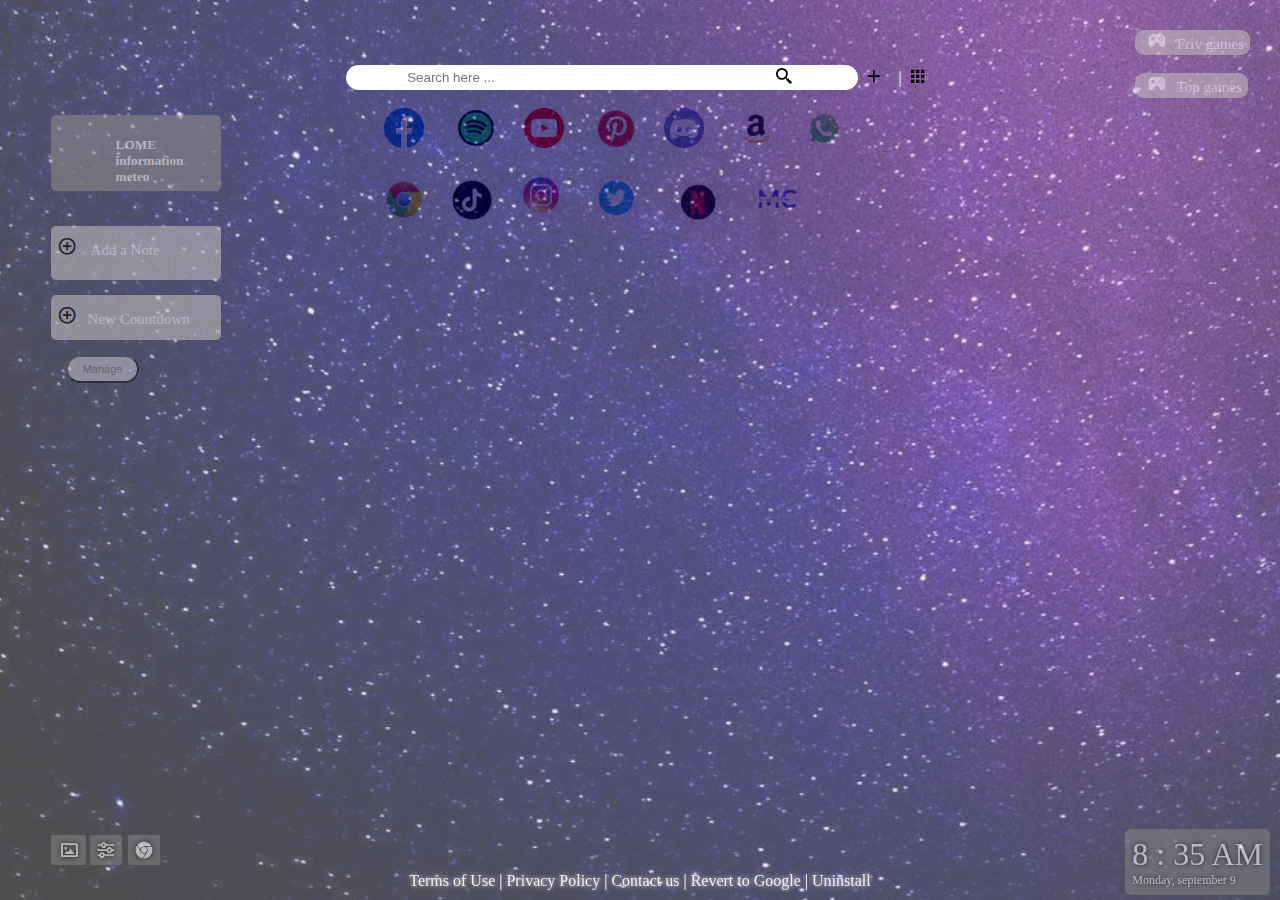
==== Interface/index.html @ 45c132cf "Add files via upload" ====
<!DOCTYPE html>
<html lang="en">
<head>
    <meta charset="UTF-8">
    <meta name="viewport" content="width=device-width, initial-scale=1.0">
    <title>Interface </title>
    <link rel="stylesheet" href="style.css">
    <link href='https://unpkg.com/boxicons@2.1.4/css/boxicons.min.css' rel='stylesheet'>

</head>
<body>
    
    <div class="fene">
        <div class="nt1">
            <div class="ajt">
                <h5> LOME <br>information <br> meteo</h5>
                
            </div>
        </div>
        <div class="nt">
            <div class="ajt">
                 <i class='bx bx-plus-circle'></i>
                <span> Add a Note</span>
            </div>
        </div>
        <div class="cnt">
            <div class="cn">
                     <i class='bx bx-plus-circle'></i>
                <span> New Countdown </span>
            </div>
        </div>           
            <button> Manage</button>
    </div>


    <div class="bg">
        <video id="video" autoplay="autoplay" loop="loop" muted="true"></video>
    </div>
    <div class="h"></div>
    <div class="jeu">
        <div class="frive">
            <span> <i class='bx bxs-joystick'></i>  Friv games</span>
        </div>
        <br>
        <br>
        <div class="game">
            <span> <i class='bx bxs-joystick'></i> Top games</span>
        </div>
    </div>
    <div class="container">
        <div class="content">
            <div class="rech1">
                <div class="rech">
                    <input id="inputrech" type="text" placeholder="Search here ...">
                    <div class="ad">
                         <i class='bx bx-search-alt-2'></i>
                </div>
                </div>
                    <div class="i1">
                        <i class='bx bx-plus'></i>
                    </div>
                    <span> | </span>
                    <div class="i2">
                        <i class='bx bxs-grid'></i>
                     </div>
               </div>
            
        </div>
    </div>
     <div class="icons">
        <img src="./img/facebook_5968764.png" alt="" width="40px" >
         &nbsp; &nbsp;&nbsp; &nbsp;
       <img src="./img/music_16592544.png" alt="" width="40px">&nbsp;&nbsp;&nbsp;&nbsp; &nbsp;
       <img src="./img/social_15707814.png" alt="" width="40px"> &nbsp;&nbsp;&nbsp;&nbsp; &nbsp;
        <img src="./img/Untitled.png" alt="" width="40px">&nbsp;&nbsp;&nbsp;&nbsp; &nbsp;
        <img src="./img/diacord.png" alt="" width="40px"> &nbsp;&nbsp;&nbsp;&nbsp; &nbsp;
        <img src="./img/amazonne.png" alt="" width="40px">&nbsp;&nbsp;&nbsp;&nbsp; &nbsp;
        <img src="./img/wh.png" alt="" width="40px">&nbsp;&nbsp;&nbsp;&nbsp; &nbsp;
        <br> <br>
        <img src="./img/chr.png" alt="" width="40px">&nbsp;&nbsp;&nbsp;&nbsp; &nbsp;
        <img src="./img/ikok.png" alt="" width="40px">&nbsp;&nbsp;&nbsp;&nbsp;&nbsp; 
        <img src="./img/ig.png" alt="" width="50px">&nbsp;&nbsp;&nbsp;&nbsp; &nbsp;
        <img src="./img/tw.png" alt="" width="44px">&nbsp;&nbsp;&nbsp;&nbsp; &nbsp;
        <img src="./img/nt.png" alt="" width="64px">&nbsp;&nbsp;&nbsp;&nbsp; &nbsp;
        <img src="./img/mc.png" alt="" width="40px"> &nbsp;&nbsp;&nbsp;&nbsp; &nbsp;

    </div>

    <div class="date">
        <div class="hr" title="Click to change betwen 24 and 12 hours">
            <div class="heur">8 : 35 AM</div>
            <div class="dt">Monday, september 9</div>
        </div>
    </div>
    <div class="da">
        <div class="da1">
            <i class='bx bx-image'></i>
        </div>
        <div class="da2">
            <i class='bx bx-slider-alt'></i>
        </div>
        <div class="da3">
            <i class='bx bxl-chrome'></i>
        </div>
    </div>
    <!-- a completerrrrrrrrrrrrrrrrrrrrrrrrrrrrrrrrrrrrrrrrrrrrrrrrrrrrrrrrrrrrrrrrrrrrrr-->
    <div class="b">
        <a id="pl" target="_blank">Terms of Use</a>
        <span> | </span>
        <a id="pl" target="_blank">Privacy Policy</a>
        <span> | </span>
        <a id="pl" target="_blank">Contact us</a>
        <span> | </span>
        <a id="pl" target="_blank">Revert to Google</a>
        <span>| </span>
        <a id="pl" target="_blank">Uninstall</a>
    </div>
</body>
</html>
---- Interface/style.css ----
body{
    width: 100% ;
    height: 100%;
    margin: 0;
    box-sizing: border-box;
    /* background-color: #ff7501; */
    /* font-weight: 00; */
}
#video {
    position: fixed;
    top: 50%;
    left: 50%;
    z-index: 1;
   transform: translate(-50%,-50%);
}
img{
   opacity: 1;
}

.bg{
     background-image: url(./66bf2e6a-6b6e-4669-bb9b-cf4e2c6cc841.jpeg); 
    background-color: #d8936b;
    display: block;
    background-position: center;
    background-size: cover;
    position: absolute;
    left: 0;
    width: 100%;
    top: 0;
    height: 100%;
    opacity: 0.7;
    z-index: 0;
    font-weight: 400;
}
.jeu{
    display: block;
    position: absolute;
    top: 30px;
    right: 30px;
    z-index: 1;
    flex-direction: column;
    text-shadow: 0 0 2px rgb(0, 0 , 0);
    box-sizing: border-box;
    
}
.frive span:hover {
    color: red;
}
.game span:hover{
    color: red;
}

.frive , .game{
    padding: 0 6px;
    font-size: 15px;
    display: inline-block;
    box-sizing: border-box;
    cursor: pointer;
    color: rgb(255, 255, 255,.7);
    background-color: rgb(192, 186, 186);
    opacity: 0.6;
    border-radius: 9px;
    height: 25px;
    text-align: center;
}
i{
    padding: 0 6px;
    font-size: 20px;
    display: inline-block;
    box-sizing: border-box;

}
.b{
    position: absolute;
    bottom: 10px;
    left: 0;
    right: 0;
    margin-left: auto;
    margin-right: auto;
    width: 100%;
    text-align: center;
}
a{
    text-decoration: none;
    background-color: transparent;
    cursor: pointer;
    text-shadow: 0 0 5px;
    color: #f0eeee;
}
span {
    color: #fff;
    text-shadow: 0 0 5px #cfc8c8;
    text-align: center;
}
.container{
    padding-top: 60px;
    display: flex;
    align-items: center;
    justify-content: center;
    flex-direction: column;
}
.content{
    display: flex;
    align-items: center;
    justify-content: center;
    flex-direction: column;
    width: 50%;
    z-index: 1;
}
.rech1{
    display: flex;
    width: 100%;
    position: relative;
    justify-content: center;
    align-items: center;
    height: 35px;
}

.rech1 span{
    margin-left: 8px;
    box-shadow: #fff 5px;
}
.rech {
    border-radius: 16px;
    width: 80%;
    height: 72%;
    display: flex;
    align-items: center;
    justify-content: center;
    position: relative;
    background-color: #fff;
}
.rech input{
    width: 70%;
    border: 0;
    outline: none;
    color: #000;
    /* font-size: 15px; */
}
/* 
    display: flex;
    justify-content: center;
    margin: 20px 0;
    background-color: aqua;

} */
 .icons i {
    font-size: 20px;
 }
.icons{
   color: rgb(5, 5, 5);
   margin-left: 30%;
   margin-top: 1%;
} */
.ad{
    margin-left: 250px;
    cursor: pointer;
    border-radius: 20px;
    display: flex;
    justify-content: center;
    align-items: center;
    padding: 8px;
    color: #e9dfdf;
}
/* ------------------------------------------- */
.i1 :hover, .i2:hover {
    background-color: gray;
    border-radius: 12px;
}
.fene{
    position: absolute;
    top: 60px;                   
    width: 23%;
    left: 2%;
    bottom: 65px;
    display: flex;
    flex-direction: column;
    align-items: center;
    z-index: 1;   
}

.nt1{
    display: block;
    background-color: rgb(141, 137, 137);
    opacity: 0.6;  
   width: 170px; 
    border-radius: 5px;
    margin-top: 35px;
    margin-right: 40%;
}

.nt{
    display: block;
    background-color: rgb(192, 186, 186);
    opacity: 0.6;  
   width: 170px; 
    border-radius: 5px;
    margin-top: 35px;
    margin-right: 40%;
}
.cnt{
    margin-right: 40%;
}
h5 , p{
    margin-left: 65px;
    /* margin-top: 12px; */
    color: #f9f4f4;
}
.ajt{
    margin-bottom: 0;
    border-radius: 8px;
    height: 54px;
  
}
.ajt span {
    margin-left: 4px;
    font-size: 15px;
}
.cn{
    /* max-height: 40px; */
    border-radius: 8px;
    background-color: rgb(192, 186, 186);
    opacity: 0.6;  
    width: 170px; 
    height: 45px;
    border-radius: 5px;
    margin-top: 15px;
}
.cn span {
    margin-left: 1px;
    font-size: 15px;
}
.ajt i{
    margin-top: 10px;
}
.cn i {
    margin-top: 10px;
}
button{
    margin-right: 62%;
    color: rgb(135, 132, 132);
    opacity: 0.4;
    border-radius: 15px;
    font-size: 11px;
    padding: 6px 15px;
    cursor: pointer;
    margin-top: 15px;
}
.date{
    position: absolute;
    color: #ffffff;
    right: 10px;
    bottom: 5px;
    z-index: 1;
    display: flex;
    text-shadow: 0 0 5px black;
}
.frive i:hover, .game i:hover , .da i:hover{
    color: red;
}

.da {
    color: #fff;
    text-shadow: 0 0 5px #000;
    text-align: center;
    right: 10px;
}
.da1{
    position: absolute;
    color: #fff;
    bottom: 35px;
    background-color: grey;
    opacity: 0.6;
    border-radius: 2px;
    margin-left: 4%;
    width: 35px;
    height: 30px;

}
.da2{
    position: absolute;
    color: #fff;
    bottom: 35px;
    background-color: grey;
    opacity: 0.6;
    border-radius: 2px;
    margin-left: 7%;
    height: 30px;


}
.da3{
    position: absolute;
    color: #fff;
    bottom: 35px;
    background-color: grey;
    opacity: 0.6;
    border-radius: 2px;
    margin-left: 10%;
    height: 30px;
}
.da i {
    margin-top:5px;
}
.hr{
    padding: 7px;
    border-radius: 6px;
    cursor: pointer;
    background-color: grey;
    opacity: 0.6;
}
.heur{
    font-size: 32px;
}
.dt{
    font-size: 12px;
}
 .ad i:hover,.i1:hover, .i2:hover, .ajt i:hover, .cn i:hover{
    color: grey;
 }
 .fene {
    width: 300px;
    height: 400px;
    overflow-y: scroll;
    background-color: transparent;
    padding: 20px;
    border-radius: 10px;
 }
 .fene::-webkit-scrollbar {
    width: 12px;
    
}

.fene::-webkit-scrollbar-track {
    /* background: #ffffff; */
    border-radius: 10px;
    margin-left: 15%;
}

.fene::-webkit-scrollbar-thumb {
     border-radius: 10px;
    box-shadow: inset 0 0 6px rgba(0, 0, 0, 0.3);
}

/* .fene::-webkit-scrollbar-thumb:hover {
    background: #ccc;
} */
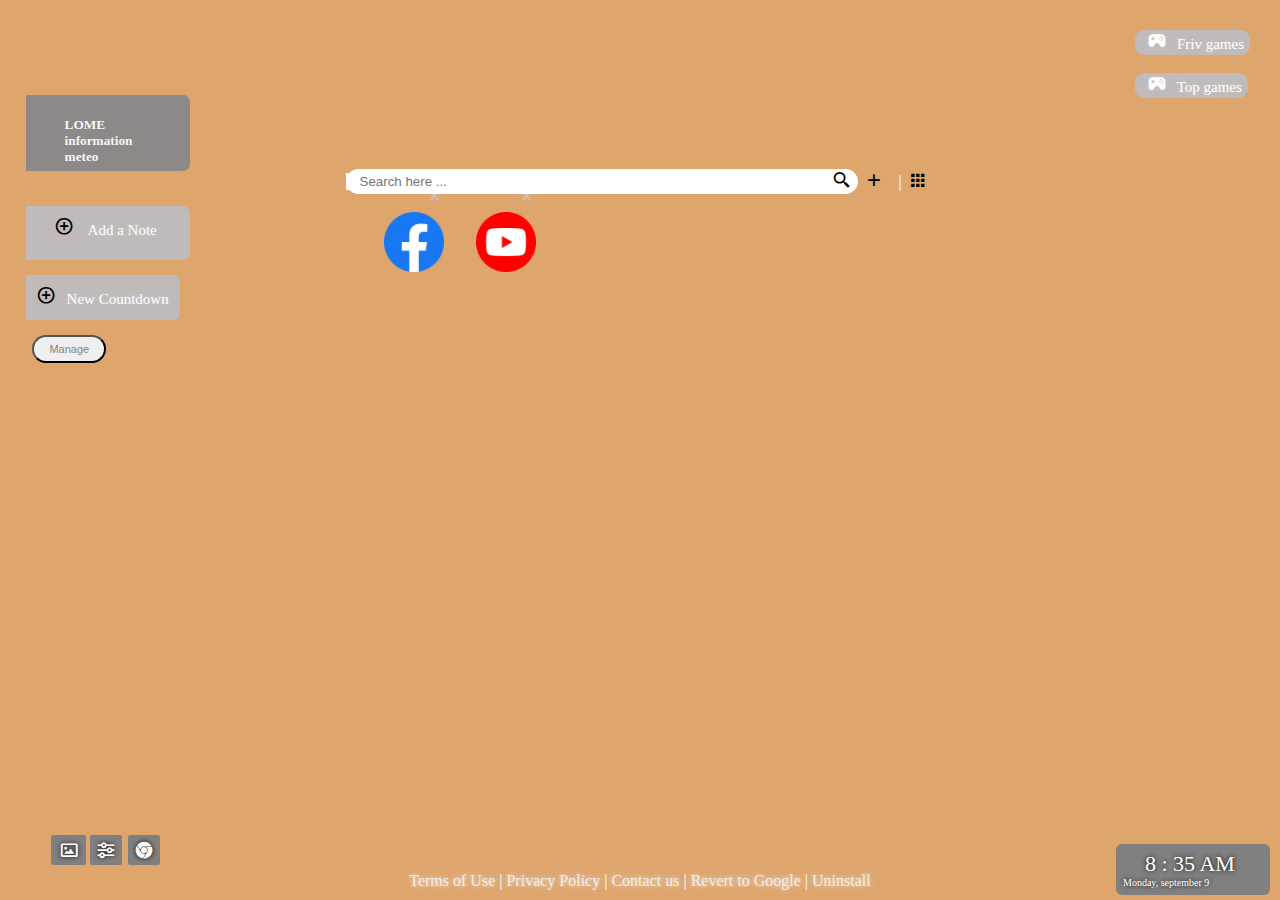
==== commit b9e40773: "Add files via upload" ====
--- a/Interface/index.html
+++ b/Interface/index.html
@@ -9,22 +9,24 @@
 
 </head>
 <body>
-    
+    <div class="masque">
+    <video src=""></video>
     <div class="fene">
         <div class="nt1">
             <div class="ajt">
                 <h5> LOME <br>information <br> meteo</h5>
-                
             </div>
         </div>
         <div class="nt">
             <div class="ajt">
+                &nbsp; &nbsp;&nbsp;&nbsp; &nbsp; &nbsp;&nbsp;&nbsp;
                  <i class='bx bx-plus-circle'></i>
                 <span> Add a Note</span>
             </div>
         </div>
         <div class="cnt">
             <div class="cn">
+                &nbsp; &nbsp;&nbsp;
                      <i class='bx bx-plus-circle'></i>
                 <span> New Countdown </span>
             </div>
@@ -32,10 +34,6 @@
             <button> Manage</button>
     </div>
 
-
-    <div class="bg">
-        <video id="video" autoplay="autoplay" loop="loop" muted="true"></video>
-    </div>
     <div class="h"></div>
     <div class="jeu">
         <div class="frive">
@@ -51,7 +49,7 @@
         <div class="content">
             <div class="rech1">
                 <div class="rech">
-                    <input id="inputrech" type="text" placeholder="Search here ...">
+                    <input id="inputrech" type="text" placeholder="   Search here ...">
                     <div class="ad">
                          <i class='bx bx-search-alt-2'></i>
                 </div>
@@ -68,11 +66,11 @@
         </div>
     </div>
      <div class="icons">
-        <img src="./img/facebook_5968764.png" alt="" width="40px" >
+        <span class="x"> &nbsp; &nbsp;&nbsp;&nbsp;&nbsp;&nbsp;&nbsp;  &times;</span><img src="./img/facebook_5968764.png" alt="" width="60px" >
          &nbsp; &nbsp;&nbsp; &nbsp;
-       <img src="./img/music_16592544.png" alt="" width="40px">&nbsp;&nbsp;&nbsp;&nbsp; &nbsp;
-       <img src="./img/social_15707814.png" alt="" width="40px"> &nbsp;&nbsp;&nbsp;&nbsp; &nbsp;
-        <img src="./img/Untitled.png" alt="" width="40px">&nbsp;&nbsp;&nbsp;&nbsp; &nbsp;
+       <!-- <img src="./img/music_16592544.png" alt="" width="40px">&nbsp;&nbsp;&nbsp;&nbsp; &nbsp; -->
+       <span class="x">&nbsp; &nbsp;&nbsp;&nbsp;&nbsp;&nbsp;&nbsp; &times;</span><img src="./img/social_15707814.png" alt="" width="60px"> &nbsp;&nbsp;&nbsp;&nbsp; &nbsp;
+        <!-- <img src="./img/Untitled.png" alt="" width="40px">&nbsp;&nbsp;&nbsp;&nbsp; &nbsp;
         <img src="./img/diacord.png" alt="" width="40px"> &nbsp;&nbsp;&nbsp;&nbsp; &nbsp;
         <img src="./img/amazonne.png" alt="" width="40px">&nbsp;&nbsp;&nbsp;&nbsp; &nbsp;
         <img src="./img/wh.png" alt="" width="40px">&nbsp;&nbsp;&nbsp;&nbsp; &nbsp;
@@ -82,16 +80,17 @@
         <img src="./img/ig.png" alt="" width="50px">&nbsp;&nbsp;&nbsp;&nbsp; &nbsp;
         <img src="./img/tw.png" alt="" width="44px">&nbsp;&nbsp;&nbsp;&nbsp; &nbsp;
         <img src="./img/nt.png" alt="" width="64px">&nbsp;&nbsp;&nbsp;&nbsp; &nbsp;
-        <img src="./img/mc.png" alt="" width="40px"> &nbsp;&nbsp;&nbsp;&nbsp; &nbsp;
+        <img src="./img/mc.png" alt="" width="40px"> &nbsp;&nbsp;&nbsp;&nbsp; &nbsp; -->
 
     </div>
-
+  </div>
     <div class="date">
         <div class="hr" title="Click to change betwen 24 and 12 hours">
-            <div class="heur">8 : 35 AM</div>
+            <div class="heur">&nbsp; &nbsp; 8 : 35 AM</div>
             <div class="dt">Monday, september 9</div>
         </div>
     </div>
+    <div class="masque">
     <div class="da">
         <div class="da1">
             <i class='bx bx-image'></i>
@@ -103,7 +102,6 @@
             <i class='bx bxl-chrome'></i>
         </div>
     </div>
-    <!-- a completerrrrrrrrrrrrrrrrrrrrrrrrrrrrrrrrrrrrrrrrrrrrrrrrrrrrrrrrrrrrrrrrrrrrrr-->
     <div class="b">
         <a id="pl" target="_blank">Terms of Use</a>
         <span> | </span>
@@ -115,5 +113,6 @@
         <span>| </span>
         <a id="pl" target="_blank">Uninstall</a>
     </div>
+</div>
 </body>
 </html>--- a/Interface/style.css
+++ b/Interface/style.css
@@ -3,23 +3,7 @@
     height: 100%;
     margin: 0;
     box-sizing: border-box;
-    /* background-color: #ff7501; */
-    /* font-weight: 00; */
-}
-#video {
-    position: fixed;
-    top: 50%;
-    left: 50%;
-    z-index: 1;
-   transform: translate(-50%,-50%);
-}
-img{
-   opacity: 1;
-}
-
-.bg{
-     background-image: url(./66bf2e6a-6b6e-4669-bb9b-cf4e2c6cc841.jpeg); 
-    background-color: #d8936b;
+   background-color: #dea56d; 
     display: block;
     background-position: center;
     background-size: cover;
@@ -28,7 +12,6 @@
     width: 100%;
     top: 0;
     height: 100%;
-    opacity: 0.7;
     z-index: 0;
     font-weight: 400;
 }
@@ -58,7 +41,6 @@
     cursor: pointer;
     color: rgb(255, 255, 255,.7);
     background-color: rgb(192, 186, 186);
-    opacity: 0.6;
     border-radius: 9px;
     height: 25px;
     text-align: center;
@@ -93,11 +75,12 @@
     text-align: center;
 }
 .container{
-    padding-top: 60px;
+    padding-top: 0px;
     display: flex;
     align-items: center;
     justify-content: center;
     flex-direction: column;
+    margin-top: 10px;
 }
 .content{
     display: flex;
@@ -131,7 +114,7 @@
     background-color: #fff;
 }
 .rech input{
-    width: 70%;
+    width: 95%;
     border: 0;
     outline: none;
     color: #000;
@@ -144,9 +127,7 @@
     background-color: aqua;
 
 } */
- .icons i {
-    font-size: 20px;
- }
+
 .icons{
    color: rgb(5, 5, 5);
    margin-left: 30%;
@@ -164,7 +145,7 @@
 }
 /* ------------------------------------------- */
 .i1 :hover, .i2:hover {
-    background-color: gray;
+    background-color:  rgb(184, 184, 184);
     border-radius: 12px;
 }
 .fene{
@@ -182,19 +163,17 @@
 .nt1{
     display: block;
     background-color: rgb(141, 137, 137);
-    opacity: 0.6;  
-   width: 170px; 
-    border-radius: 5px;
+   width: 190px; 
+    border-radius: 7px;
     margin-top: 35px;
     margin-right: 40%;
 }
 
 .nt{
     display: block;
-    background-color: rgb(192, 186, 186);
-    opacity: 0.6;  
-   width: 170px; 
-    border-radius: 5px;
+    background-color: rgb(192, 186, 186); 
+   width: 190px; 
+    border-radius: 7px;
     margin-top: 35px;
     margin-right: 40%;
 }
@@ -220,10 +199,9 @@
     /* max-height: 40px; */
     border-radius: 8px;
     background-color: rgb(192, 186, 186);
-    opacity: 0.6;  
     width: 170px; 
     height: 45px;
-    border-radius: 5px;
+    border-radius: 7px;
     margin-top: 15px;
 }
 .cn span {
@@ -239,13 +217,80 @@
 button{
     margin-right: 62%;
     color: rgb(135, 132, 132);
-    opacity: 0.4;
     border-radius: 15px;
     font-size: 11px;
     padding: 6px 15px;
     cursor: pointer;
     margin-top: 15px;
 }
+
+.frive i:hover, .game i:hover , .da i:hover{
+    color: red;
+}
+
+.da {
+    color: #fff;
+    text-shadow: 0 0 5px #000;
+    text-align: center;
+    right: 10px;
+}
+.da1{
+    position: absolute;
+    color: #fff;
+    bottom: 35px;
+    background-color: grey;
+    border-radius: 2px;
+    margin-left: 4%;
+    width: 35px;
+    height: 30px;
+
+}
+.da2{
+    position: absolute;
+    color: #fff;
+    bottom: 35px;
+    background-color: grey;
+    border-radius: 2px;
+    margin-left: 7%;
+    height: 30px;
+
+
+}
+.da3{
+    position: absolute;
+    color: #fff;
+    bottom: 35px;
+    background-color: grey;
+    border-radius: 2px;
+    margin-left: 10%;
+    height: 30px;
+}
+.da i {
+    margin-top:5px;
+}
+
+
+ .ad i:hover,.i1:hover, .i2:hover, .ajt i:hover, .cn i:hover{
+    color: grey;
+ }
+ .fene {
+    width: 230px;
+    height: 90%;
+   overflow-y: scroll;
+   overflow-x: hidden;
+ }
+ .fene::-webkit-scrollbar {
+    width: 120px;
+    
+}
+.x{
+    position: absolute;
+    top: 185px;
+    font-size: 20px;
+    color: #cfc8c8;
+    cursor: pointer;
+}
+
 .date{
     position: absolute;
     color: #ffffff;
@@ -255,93 +300,24 @@
     display: flex;
     text-shadow: 0 0 5px black;
 }
-.frive i:hover, .game i:hover , .da i:hover{
-    color: red;
-}
-
-.da {
-    color: #fff;
-    text-shadow: 0 0 5px #000;
-    text-align: center;
-    right: 10px;
-}
-.da1{
-    position: absolute;
-    color: #fff;
-    bottom: 35px;
-    background-color: grey;
-    opacity: 0.6;
-    border-radius: 2px;
-    margin-left: 4%;
-    width: 35px;
-    height: 30px;
-
-}
-.da2{
-    position: absolute;
-    color: #fff;
-    bottom: 35px;
-    background-color: grey;
-    opacity: 0.6;
-    border-radius: 2px;
-    margin-left: 7%;
-    height: 30px;
-
-
-}
-.da3{
-    position: absolute;
-    color: #fff;
-    bottom: 35px;
-    background-color: grey;
-    opacity: 0.6;
-    border-radius: 2px;
-    margin-left: 10%;
-    height: 30px;
-}
-.da i {
-    margin-top:5px;
-}
 .hr{
     padding: 7px;
     border-radius: 6px;
     cursor: pointer;
     background-color: grey;
-    opacity: 0.6;
+    width: 140px;
+  
 }
 .heur{
-    font-size: 32px;
+    font-size: 22px;
 }
 .dt{
-    font-size: 12px;
-}
- .ad i:hover,.i1:hover, .i2:hover, .ajt i:hover, .cn i:hover{
-    color: grey;
- }
- .fene {
-    width: 300px;
-    height: 400px;
-    overflow-y: scroll;
-    background-color: transparent;
-    padding: 20px;
-    border-radius: 10px;
- }
- .fene::-webkit-scrollbar {
-    width: 12px;
-    
-}
-
-.fene::-webkit-scrollbar-track {
-    /* background: #ffffff; */
-    border-radius: 10px;
-    margin-left: 15%;
-}
-
-.fene::-webkit-scrollbar-thumb {
-     border-radius: 10px;
-    box-shadow: inset 0 0 6px rgba(0, 0, 0, 0.3);
-}
-
-/* .fene::-webkit-scrollbar-thumb:hover {
-    background: #ccc;
-} */
+    font-size: 10px;
+}
+.masque{
+    opacity: 0;
+    transition: opacity 1s ease;
+}
+body:hover .masque{
+    opacity: 1;
+}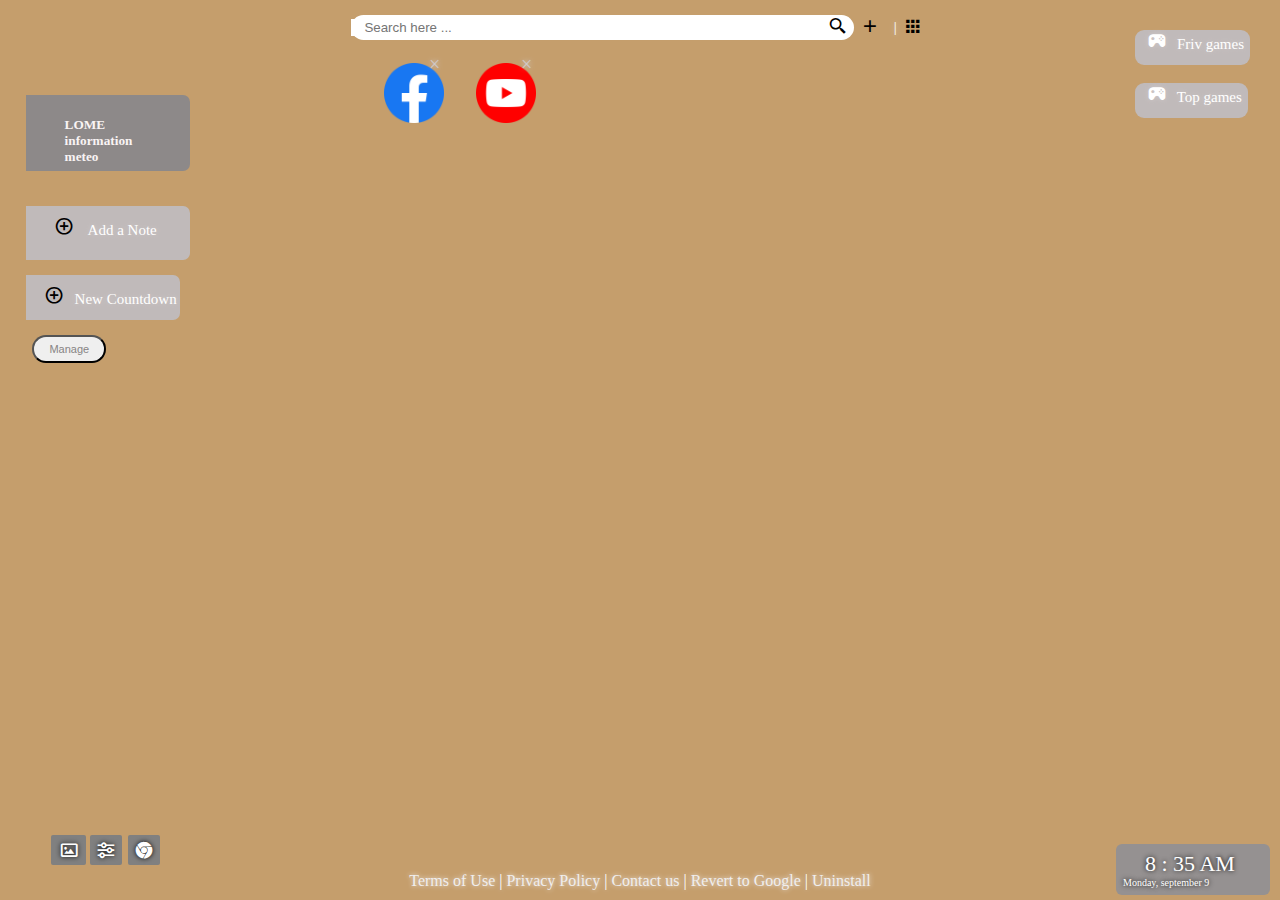
==== commit c8c532c7: "Add files via upload" ====
--- a/Interface/index.html
+++ b/Interface/index.html
@@ -9,8 +9,11 @@
 
 </head>
 <body>
+    <!-- <div class="video-background">
+        <video autoplay muted loop id="background-video">
+            <source src="/video.mp4" type="video/mp4"> </video>
+    </div>   -->
     <div class="masque">
-    <video src=""></video>
     <div class="fene">
         <div class="nt1">
             <div class="ajt">
@@ -26,7 +29,7 @@
         </div>
         <div class="cnt">
             <div class="cn">
-                &nbsp; &nbsp;&nbsp;
+                &nbsp; &nbsp;&nbsp;&nbsp;&nbsp;
                      <i class='bx bx-plus-circle'></i>
                 <span> New Countdown </span>
             </div>
@@ -66,6 +69,7 @@
         </div>
     </div>
      <div class="icons">
+        <br> 
         <span class="x"> &nbsp; &nbsp;&nbsp;&nbsp;&nbsp;&nbsp;&nbsp;  &times;</span><img src="./img/facebook_5968764.png" alt="" width="60px" >
          &nbsp; &nbsp;&nbsp; &nbsp;
        <!-- <img src="./img/music_16592544.png" alt="" width="40px">&nbsp;&nbsp;&nbsp;&nbsp; &nbsp; -->
@@ -84,6 +88,7 @@
 
     </div>
   </div>
+  
     <div class="date">
         <div class="hr" title="Click to change betwen 24 and 12 hours">
             <div class="heur">&nbsp; &nbsp; 8 : 35 AM</div>
--- a/Interface/style.css
+++ b/Interface/style.css
@@ -3,8 +3,9 @@
     height: 100%;
     margin: 0;
     box-sizing: border-box;
-   background-color: #dea56d; 
     display: block;
+    background: url(/video.mp4);
+    background-color: rgb(197, 158, 108);
     background-position: center;
     background-size: cover;
     position: absolute;
@@ -15,6 +16,13 @@
     z-index: 0;
     font-weight: 400;
 }
+
+ /* .video-background {
+    position: relative;
+    height: 100%;
+    width: 100%;
+ }
+  */
 .jeu{
     display: block;
     position: absolute;
@@ -42,7 +50,7 @@
     color: rgb(255, 255, 255,.7);
     background-color: rgb(192, 186, 186);
     border-radius: 9px;
-    height: 25px;
+    height: 35px;
     text-align: center;
 }
 i{
@@ -89,6 +97,10 @@
     flex-direction: column;
     width: 50%;
     z-index: 1;
+    padding: 0 6px;
+    font-size: 15px;
+    display: inline-block;
+    box-sizing: border-box;
 }
 .rech1{
     display: flex;
@@ -97,6 +109,7 @@
     justify-content: center;
     align-items: center;
     height: 35px;
+    box-shadow: #000 12px ;
 }
 
 .rech1 span{
@@ -120,18 +133,15 @@
     color: #000;
     /* font-size: 15px; */
 }
-/* 
-    display: flex;
-    justify-content: center;
-    margin: 20px 0;
-    background-color: aqua;
-
+/* .icons :hover{
+   background-color:  ;
 } */
 
 .icons{
    color: rgb(5, 5, 5);
    margin-left: 30%;
-   margin-top: 1%;
+
+   /* margin-top: 1%; */
 } */
 .ad{
     margin-left: 250px;
@@ -285,7 +295,7 @@
 }
 .x{
     position: absolute;
-    top: 185px;
+    top: 53px;
     font-size: 20px;
     color: #cfc8c8;
     cursor: pointer;
@@ -304,7 +314,7 @@
     padding: 7px;
     border-radius: 6px;
     cursor: pointer;
-    background-color: grey;
+    background-color:  rgb(149, 145, 145) ;
     width: 140px;
   
 }
@@ -320,4 +330,168 @@
 }
 body:hover .masque{
     opacity: 1;
+}
+/* .bas{
+    position: fixed;
+} */
+
+@media (max-width: 768px) {
+    .da {
+        color: #fff;
+        text-shadow: 0 0 5px #000;
+        text-align: center;
+        align-items: center;
+        right: 5px;
+        width: 220px;
+        justify-content: space-between;
+        margin-bottom: 12px;
+    }
+    .da1{
+        position: absolute;
+        color: #fff;
+        bottom: 25px;
+        background-color: grey;
+        border-radius: 2px;
+        margin-left: 4%;
+        width: 25px;
+        height: 20px;
+    
+    }
+    .da2{
+        position: absolute;
+        color: #fff;
+        bottom: 25px;
+        background-color: grey;
+        border-radius: 2px;
+        margin-left: 9%;
+        height: 15px;
+    
+    
+    }
+    .da3{
+        position: absolute;
+        color: #fff;
+        bottom: 25px;
+        background-color: grey;
+        border-radius: 2px;
+        margin-left: 12%;
+        height: 30px;
+    }
+    .da i {
+        margin-top:5px;
+    }
+    .da i:hover{
+        color: red;
+    }
+    .icons{
+        color: rgb(5, 5, 5);
+        margin-left: 34%;
+     }
+    .icons .img{
+        width: 45px;
+    }
+     .x{
+        position: absolute;
+        top: 50px;
+        font-size: 20px;
+        color: #cfc8c8;
+        cursor: pointer;
+    }
+    .date{
+        position: absolute;
+        color: #ffffff;
+        right: 10px;
+        bottom: 5px;
+        z-index: 1;
+        display: flex;
+        text-shadow: 0 0 5px black;
+    }
+    .hr{
+        padding: 7px;
+        border-radius: 6px;
+        cursor: pointer;
+        background-color:  rgb(149, 145, 145) ;
+        width: 120px;
+      
+    }
+    .heur{
+        font-size: 18px;
+    }
+    .b{
+        position: absolute;
+        bottom: 8px;
+        left: 0;
+        right: 0;
+        margin-left: 15px;
+        margin-right: 30px;
+        width: 65%;
+        font-size: 12px ;
+        text-align: center;
+    }
+    .ad i:hover,.i1:hover, .i2:hover, .ajt i:hover, .cn i:hover{
+        color: grey;
+     }
+     .fene {
+        width: 170px;
+        height: 80%;
+       overflow-y: scroll;
+       overflow-x: hidden;
+     }
+     .fene::-webkit-scrollbar {
+        width: 120px;
+    }
+    .nt1{
+        display: block;
+        background-color: rgb(141, 137, 137);
+        width: 110px; 
+        border-radius: 7px;
+        margin-top: 25px;
+        margin-right: 35%;
+    }
+    
+    .nt .cnt{
+        display: block;
+        background-color: rgb(192, 186, 186); 
+        width: 120px; 
+        border-radius: 7px;
+        margin-top: 25px;
+        font-size: 10px ;
+    }
+    h5 , p{
+        margin-left: 35px;
+        font-size: 10px;
+        color: #f9f4f4;
+    }
+    .rech1{
+        display: flex;
+        width: 99%;
+        position: relative;
+        justify-content: center;
+        align-items: center;
+        height: 35px;
+        margin-left: 22px;
+        box-shadow: #000 12px ;
+    }
+    
+    .rech1 span{
+        margin-left: 22px;
+        box-shadow: #fff 5px;
+    }
+    .rech {
+        border-radius: 16px;
+        width: 70%;
+        height: 72%;
+        display: flex;
+        align-items: center;
+        justify-content: center;
+        position: relative;
+        background-color: #fff;
+    }
+    .rech input{
+        width: 73%;
+        border: 0;
+        outline: none;
+        color: #000;
+        /* font-size: 15px; */
+    }
 }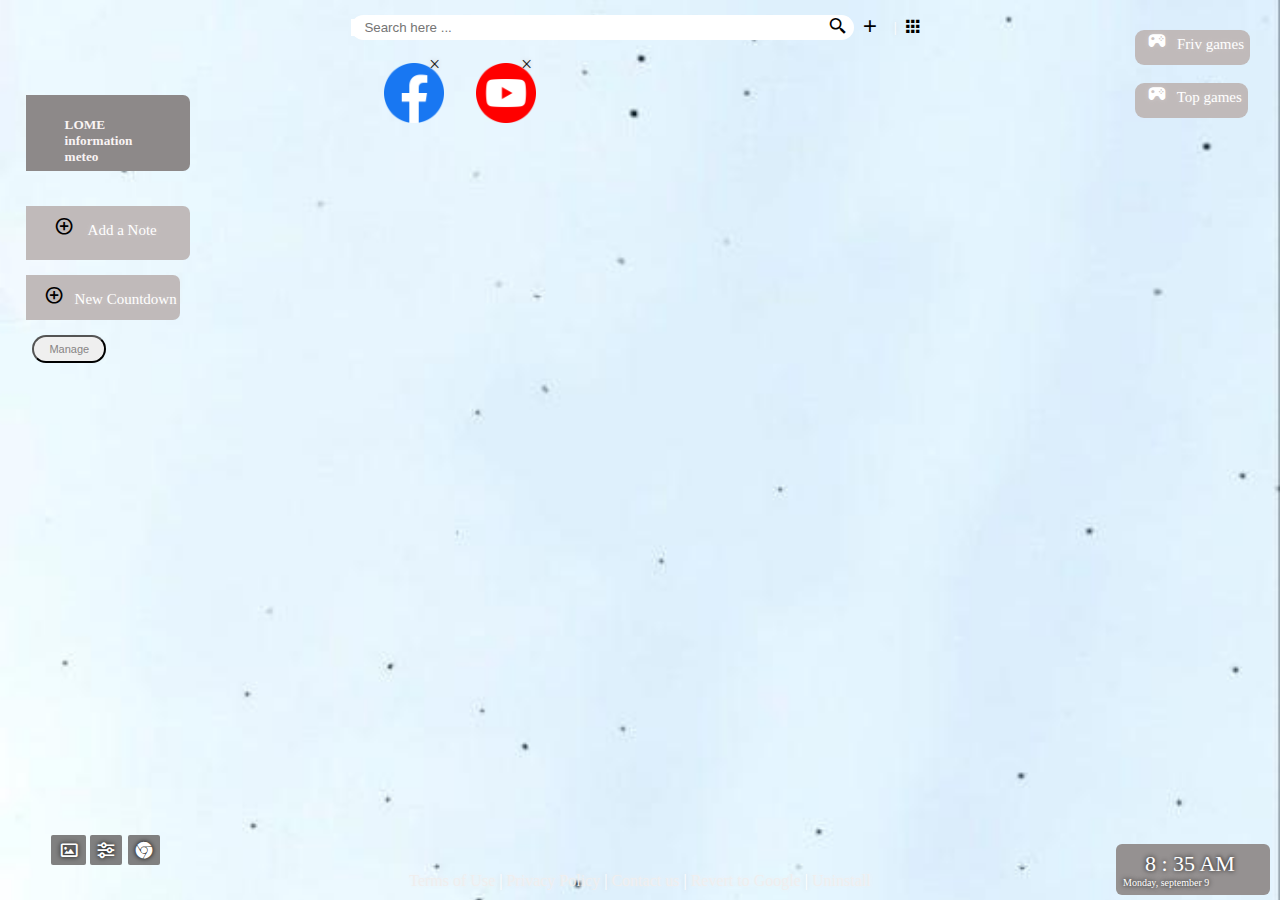
==== commit bea88cd9: "Add files via upload" ====
--- a/Interface/index.html
+++ b/Interface/index.html
@@ -10,9 +10,9 @@
 </head>
 <body>
     <!-- <div class="video-background">
-        <video autoplay muted loop id="background-video">
-            <source src="/video.mp4" type="video/mp4"> </video>
-    </div>   -->
+        <video autoplay muted loop id="background-video" width="100%" height="100%">
+            <source src="video.mp4" type="video/mp4"> </video>
+    </div>    -->
     <div class="masque">
     <div class="fene">
         <div class="nt1">
--- a/Interface/style.css
+++ b/Interface/style.css
@@ -1,28 +1,29 @@
 body{
-    width: 100% ;
-    height: 100%;
     margin: 0;
     box-sizing: border-box;
     display: block;
-    background: url(/video.mp4);
-    background-color: rgb(197, 158, 108);
     background-position: center;
+    background-repeat: no-repeat;
+    background: url(./img.jpg);
     background-size: cover;
     position: absolute;
     left: 0;
     width: 100%;
     top: 0;
     height: 100%;
-    z-index: 0;
     font-weight: 400;
-}
-
- /* .video-background {
+    overflow: hidden;
+}
+
+  /* .video-background {
+    background-repeat: no-repeat;
+    background-size: cover;
     position: relative;
     height: 100%;
     width: 100%;
+    z-index: -1;
  }
-  */
+   */
 .jeu{
     display: block;
     position: absolute;
@@ -125,6 +126,7 @@
     justify-content: center;
     position: relative;
     background-color: #fff;
+    box-shadow: #000 12px ;
 }
 .rech input{
     width: 95%;
@@ -140,6 +142,7 @@
 .icons{
    color: rgb(5, 5, 5);
    margin-left: 30%;
+   z-index: 1;
 
    /* margin-top: 1%; */
 } */
@@ -297,8 +300,9 @@
     position: absolute;
     top: 53px;
     font-size: 20px;
-    color: #cfc8c8;
+    color: #211e1e;
     cursor: pointer;
+    z-index: 1;
 }
 
 .date{
@@ -386,16 +390,19 @@
     .icons{
         color: rgb(5, 5, 5);
         margin-left: 34%;
+        z-index: 1;
      }
     .icons .img{
         width: 45px;
+        z-index: 1;
     }
      .x{
         position: absolute;
         top: 50px;
         font-size: 20px;
-        color: #cfc8c8;
+        color: #181414;
         cursor: pointer;
+        z-index: 1;
     }
     .date{
         position: absolute;
@@ -486,6 +493,7 @@
         justify-content: center;
         position: relative;
         background-color: #fff;
+        box-shadow: #000 12% ;
     }
     .rech input{
         width: 73%;
